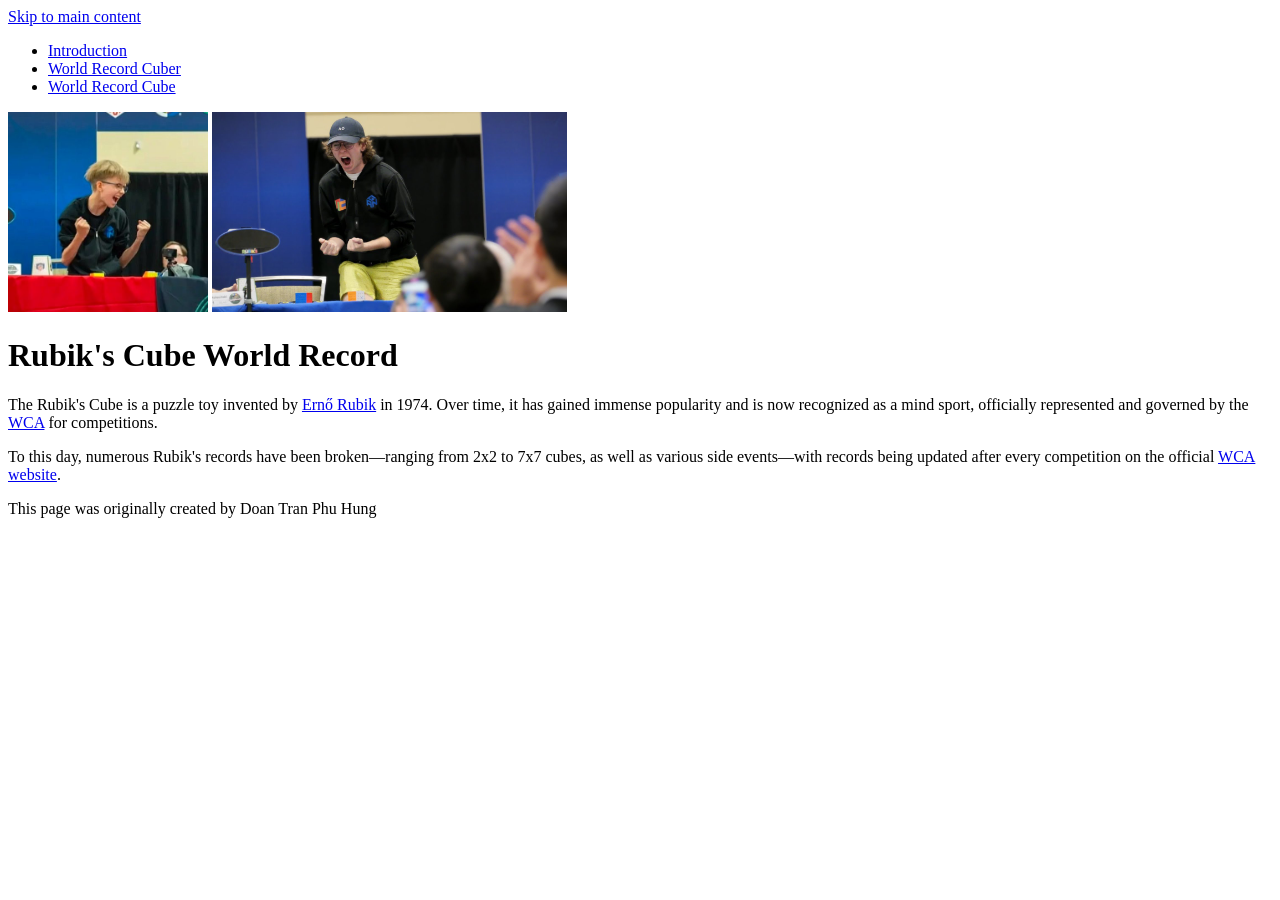
==== index.html @ af0aa1d4 "file html" ====
<!DOCTYPE html>
<html lang="en">

<head>
  <meta charset="utf-8">
  <meta name="viewport" content="width=device-width">
  <title>Rubik's Cube World Record</title>
  
  <link rel="stylesheet" href="css/style.css">
</head>

<body>
  <a href = "#main-content">Skip to main content </a>
  <header>
    <nav>
      <ul>
        <li><a href="index.html">Introduction</a></li>
        <li><a href="player_wr.html">World Record Cuber</a></li>
        <li><a href="cube_wr.html">World Record Cube</a></li>
      </ul>
    </nav>
    <img src="images/players/timofei-congra.jpeg" width="200" alt="Timofei Tarasenko celebrate when he completed his solved">
    <img src="images/players/tymon-congra.jpg" width="355" alt="Tymon Kolasinski celebrate when he completed his solved">
    <h1>Rubik's Cube World Record</h1>
  </header>
  <main id = "main-content">
    <p>The Rubik's Cube is a puzzle toy invented by <a href="https://en.wikipedia.org/wiki/Ern%C5%91_Rubik">Ernő Rubik</a> in 1974. 
        Over time, it has gained immense popularity and is now recognized as a mind sport, 
        officially represented and governed by the <a href="https://www.worldcubeassociation.org/">WCA</a> for competitions. </p>

    <p>To this day, numerous Rubik's records have been broken—ranging from 2x2 to 7x7 cubes, 
        as well as various side events—with records being updated after every competition on the official <a href="https://www.worldcubeassociation.org/">WCA website</a>.</p>

  </main>
  <footer>
    <p>This page was originally created by Doan Tran Phu Hung</p>
  </footer>

</body>

</html>
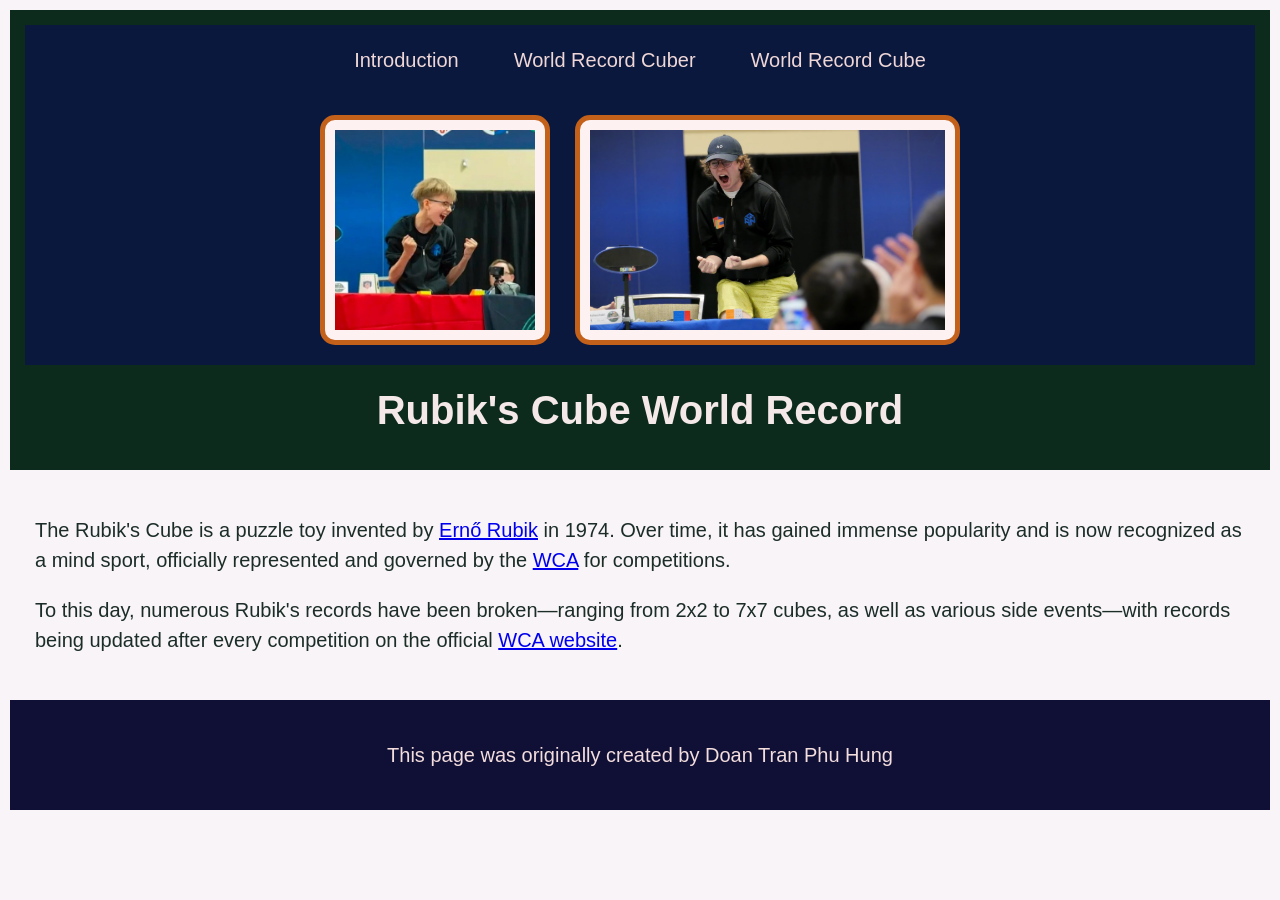
==== commit 9e190548: "fix css" ====
--- a/index.html
+++ b/index.html
@@ -10,8 +10,11 @@
 </head>
 
 <body>
-  <a href = "#main-content">Skip to main content </a>
+  <div class="skip-link">
+    <a href="#main-content">Skip to main content</a>
+  </div>
   <header>
+    <div class="flex">
     <nav>
       <ul>
         <li><a href="index.html">Introduction</a></li>
@@ -19,8 +22,14 @@
         <li><a href="cube_wr.html">World Record Cube</a></li>
       </ul>
     </nav>
+    </div>
+
+    <nav>
+      <ul>
     <img src="images/players/timofei-congra.jpeg" width="200" alt="Timofei Tarasenko celebrate when he completed his solved">
     <img src="images/players/tymon-congra.jpg" width="355" alt="Tymon Kolasinski celebrate when he completed his solved">
+    </ul>
+    </nav>
     <h1>Rubik's Cube World Record</h1>
   </header>
   <main id = "main-content">
--- a/css/style.css
+++ b/css/style.css
@@ -0,0 +1,124 @@
+
+body {
+  font-family: 'Comic Sans MS', sans-serif;
+  font-size: 20px;
+  line-height: 1.5;
+  margin: 0.5em;
+  background-color: #f8f4f7;
+  color: #1c2d28;
+}
+
+
+.skip-link {
+  position: absolute;
+  top: -120px;
+  left: 20px;
+  background-color: #13112f;
+  color: #edd2d2;
+  padding: 15px 20px;
+  z-index: 120;
+}
+.skip-link:focus {
+  top: 20px;
+}
+
+
+header {
+  background-color: #0d2b1d;
+  color: #f5e8e8;
+  padding: 15px 15px;
+}
+h1 {
+  margin: 15px 0;
+  text-align: center;
+  
+}
+footer {
+  background-color: #101036;
+  color: #f3dddd;
+  text-align: center;
+  padding: 20px;
+}
+
+
+nav {
+  
+  background-color: #0b183e;
+  text-align: center;
+  width: 100%;
+}
+nav ul {
+  display: inline-flex;
+  justify-content: center;
+  gap: 25px;
+  list-style: none;
+  margin: 0;
+  padding: 20px;
+}
+nav a {
+  color: #efd7d7;
+  text-decoration: none;
+  padding: 10px 15px;
+  border-radius: 10px;
+}
+nav a:hover,
+nav a:focus {
+  background-color: #c3601a;
+  color: #0f0909;
+}
+
+
+main {
+  padding: 25px;
+}
+
+
+img {
+  border: 5px solid #c3601a;
+  padding: 10px;
+  border-radius: 15px;
+  max-width: 100%;
+  height: auto;
+  background-color: #fef1f1;
+}
+
+
+.grid {
+  display: inline-block;
+  grid-template-columns: 2fr 2fr;
+  gap: 25px;
+}
+.grid img {
+  width: 25%;
+  box-sizing: border-box;
+}
+
+
+.flex {
+  display: flex;
+  flex-wrap: nowrap;
+  justify-content: space-around;
+  gap: 15px;
+}
+.flex img {
+  justify-content: center;
+  height: auto;
+  width: 100%;
+}
+
+
+img {
+  transition: transform 0.4s, box-shadow 0.4s;
+}
+img:hover {
+  transform: scale(1.1);
+  box-shadow: 0 8px 16px rgba(46, 15, 15, 0.4);
+}
+
+
+.grid img:nth-child(even) {
+  border-radius: 60px;
+}
+.flex img:nth-child(odd) {
+  border-radius: 60%;
+}
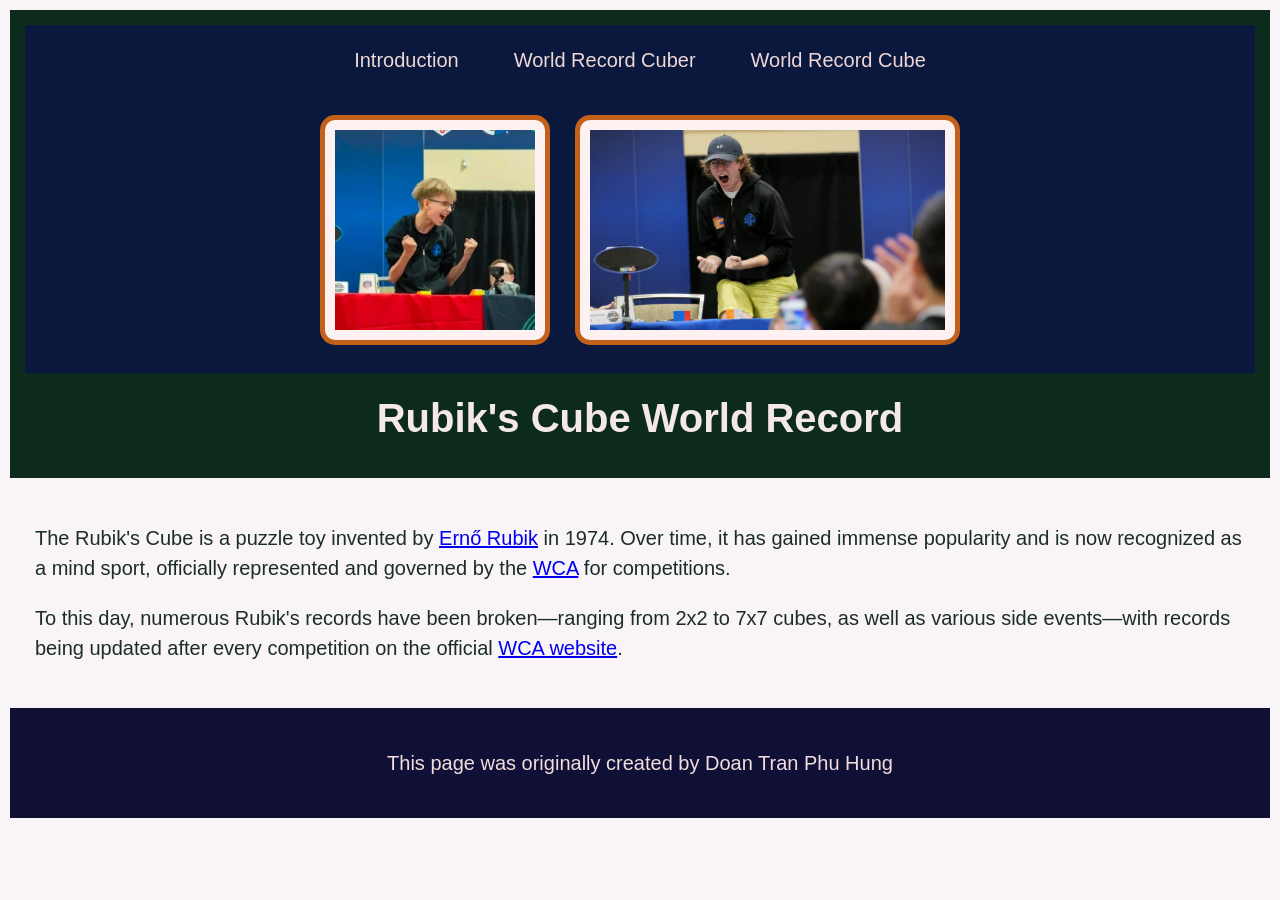
==== commit cc4f82bb: "fix bug" ====
--- a/index.html
+++ b/index.html
@@ -26,9 +26,9 @@
 
     <nav>
       <ul>
-    <img src="images/players/timofei-congra.jpeg" width="200" alt="Timofei Tarasenko celebrate when he completed his solved">
-    <img src="images/players/tymon-congra.jpg" width="355" alt="Tymon Kolasinski celebrate when he completed his solved">
-    </ul>
+        <li><img src="images/players/timofei-congra.jpeg" width="200" alt="Timofei Tarasenko celebrate when he completed his solved"></li>
+        <li><img src="images/players/tymon-congra.jpg" width="355" alt="Tymon Kolasinski celebrate when he completed his solved"></li>
+      </ul>
     </nav>
     <h1>Rubik's Cube World Record</h1>
   </header>
